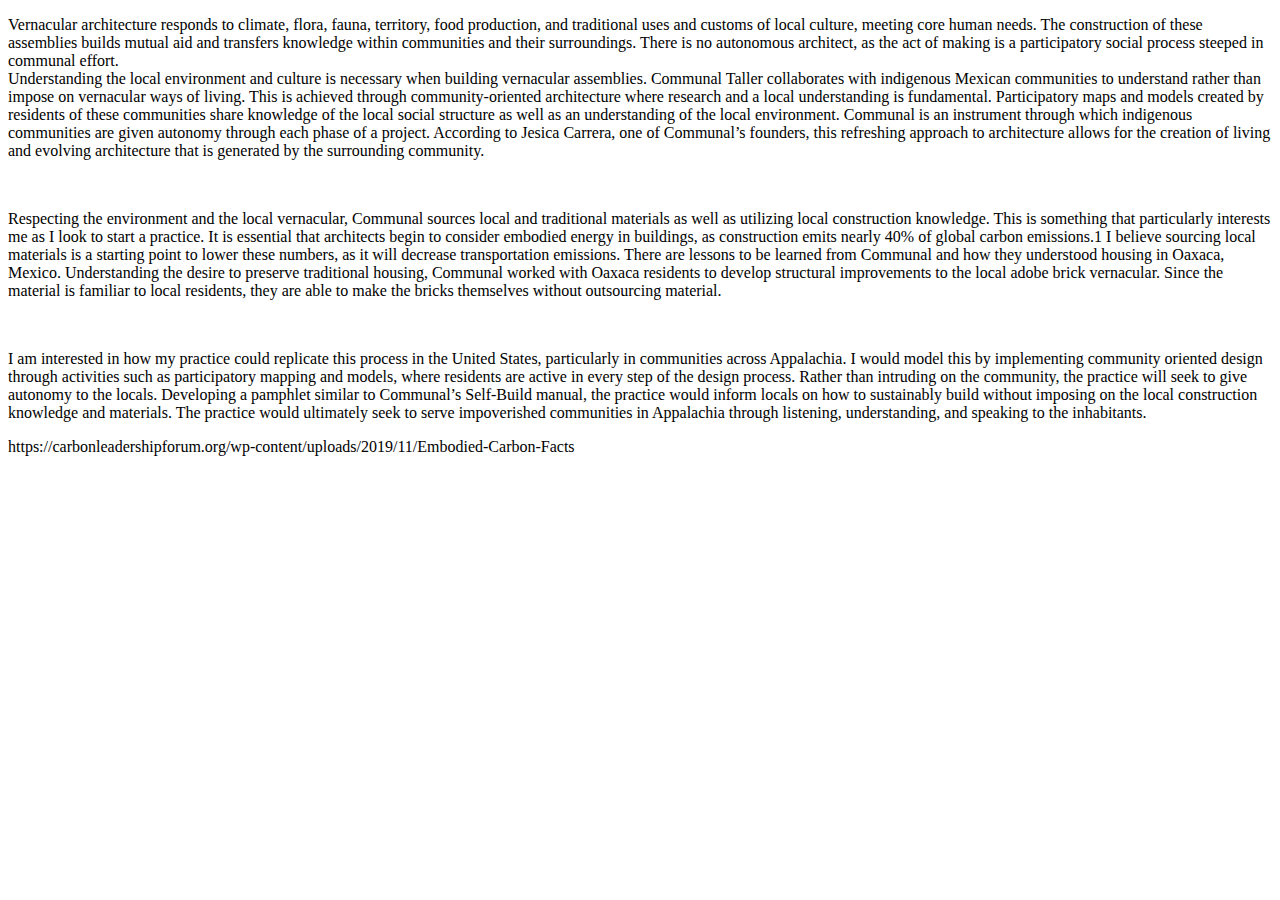
==== carson.html @ 38f18e58 "Update carson.html" ====
<!DOCTYPE html>
<head>
  <title>Carson</title>
</head>
<body>
 <div>
   <p>Vernacular architecture responds to climate, flora, fauna, territory, food production, and traditional uses and customs of local culture, meeting core human needs. The construction of these assemblies builds mutual aid and transfers knowledge within communities and their surroundings. There is no autonomous architect, as the act of making is a participatory social process steeped in communal effort.
<br>Understanding the local environment and culture is necessary when building vernacular assemblies. Communal Taller collaborates with indigenous Mexican communities to understand rather than impose on vernacular ways of living. This is achieved through community-oriented architecture where research and a local understanding is fundamental. Participatory maps and models created by residents of these communities share knowledge of the local social structure as well as an understanding of the local environment. Communal is an instrument through which indigenous communities are given autonomy through each phase of a project. According to Jesica Carrera, one of Communal’s founders, this refreshing approach to architecture allows for the creation of living and evolving architecture that is generated by the surrounding community.
   </p>
   <div>
     <img>
     <img>
   </div>
   <p>Respecting the environment and the local vernacular, Communal sources local and traditional materials as well as utilizing local construction knowledge. This is something that particularly interests me as I look to start a practice. It is essential that architects begin to consider embodied energy in buildings, as construction emits nearly 40% of global carbon emissions.1 I believe sourcing local materials is a starting point to lower these numbers, as it will decrease transportation emissions. There are lessons to be learned from Communal and how they understood housing in Oaxaca, Mexico. Understanding the desire to preserve traditional housing, Communal worked with Oaxaca residents to develop structural improvements to the local adobe brick vernacular. Since the material is familiar to local residents, they are able to make the bricks themselves without outsourcing material. </p>
   <div>
     <img>
     <img>
   </div>
   <p> I am interested in how my practice could replicate this process in the United States, particularly in communities across Appalachia. I would model this by implementing community oriented design through activities such as participatory mapping and models, where residents are active in every step of the design process. Rather than intruding on the community, the practice will seek to give autonomy to the locals. Developing a pamphlet similar to Communal’s Self-Build manual, the practice would inform locals on how to sustainably build without imposing on the local construction knowledge and materials. The practice would ultimately seek to serve impoverished communities in Appalachia through listening, understanding, and speaking to the inhabitants.
   </p>
   <p>https://carbonleadershipforum.org/wp-content/uploads/2019/11/Embodied-Carbon-Facts</p>
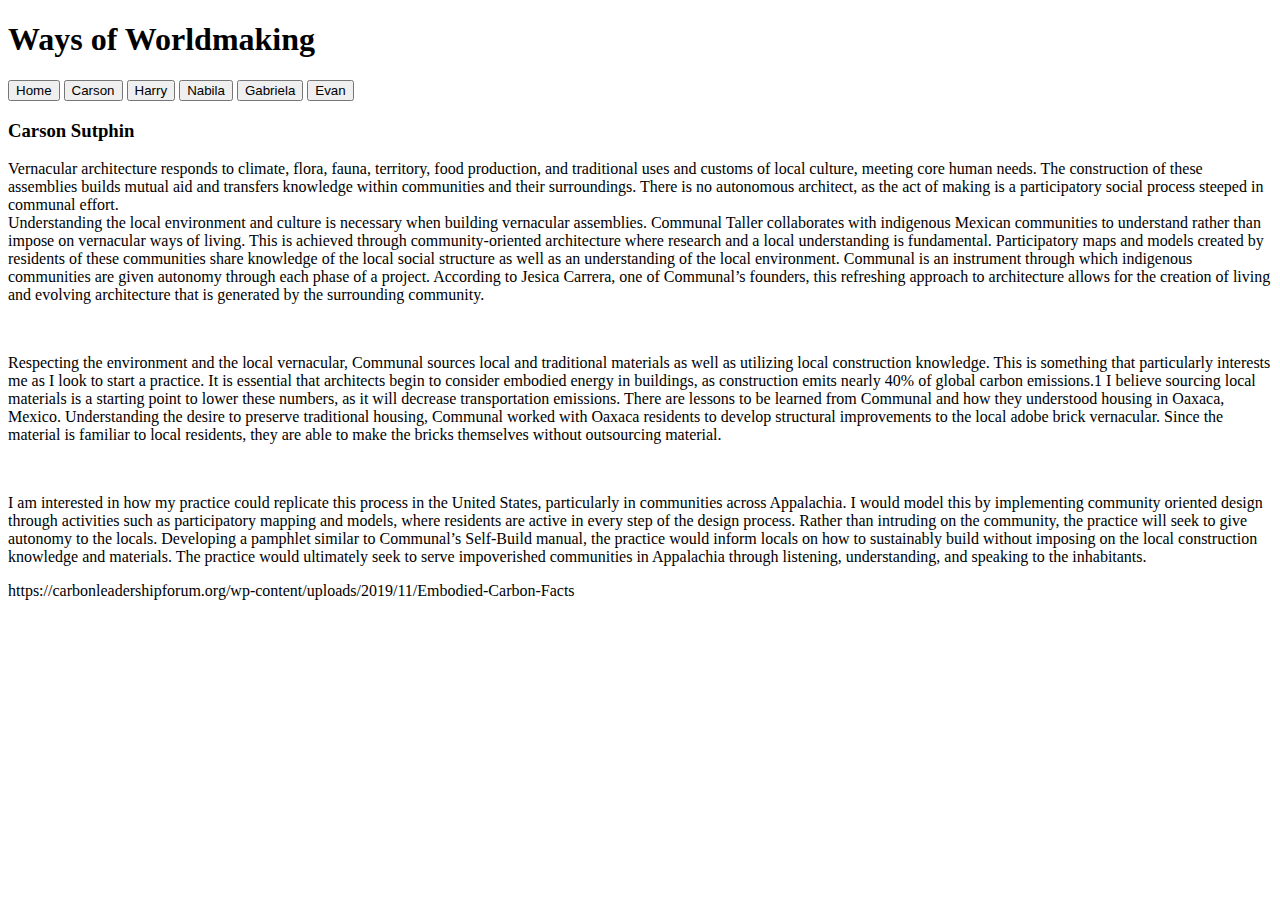
==== commit 3bc4d19e: "Update carson.html" ====
--- a/carson.html
+++ b/carson.html
@@ -3,20 +3,38 @@
   <title>Carson</title>
 </head>
 <body>
+    <div class="pagehead">
+	
+	<h1 class="title">Ways of Worldmaking</h>
+
+</div>
+ <div class="navigation">
+	 <a href="https://harrimil.github.io/ProPrac" class="navscreen"><button class="navbutton">Home</button></a>
+	<a href="https://harrimil.github.io/ProPrac/carson"><button class="navbutton">Carson</button></a>
+	<a href="https://harrimil.github.io/ProPrac/harry"><button class="navbutton">Harry</button></a>
+	<a href="https://harrimil.github.io/ProPrac/nabila"><button class="navbutton">Nabila</button></a>
+	<a href="https://harrimil.github.io/ProPrac/gabby"><button class="navbutton">Gabriela</button></a>
+	<a href="https://harrimil.github.io/ProPrac/evan"><button class="navbutton">Evan</button></a>
+ </div>
+<div class="pagetitle">
+	
+	<h3 class="title">Carson Sutphin</h>
+
+</div>  
  <div>
-   <p>Vernacular architecture responds to climate, flora, fauna, territory, food production, and traditional uses and customs of local culture, meeting core human needs. The construction of these assemblies builds mutual aid and transfers knowledge within communities and their surroundings. There is no autonomous architect, as the act of making is a participatory social process steeped in communal effort.
-<br>Understanding the local environment and culture is necessary when building vernacular assemblies. Communal Taller collaborates with indigenous Mexican communities to understand rather than impose on vernacular ways of living. This is achieved through community-oriented architecture where research and a local understanding is fundamental. Participatory maps and models created by residents of these communities share knowledge of the local social structure as well as an understanding of the local environment. Communal is an instrument through which indigenous communities are given autonomy through each phase of a project. According to Jesica Carrera, one of Communal’s founders, this refreshing approach to architecture allows for the creation of living and evolving architecture that is generated by the surrounding community.
-   </p>
-   <div>
+    <p>  Vernacular architecture responds to climate, flora, fauna, territory, food production, and traditional uses and customs of local culture, meeting core human needs. The construction of these assemblies builds mutual aid and transfers knowledge within communities and their surroundings. There is no autonomous architect, as the act of making is a participatory social process steeped in communal effort.
+    <br>  Understanding the local environment and culture is necessary when building vernacular assemblies. Communal Taller collaborates with indigenous Mexican communities to understand rather than impose on vernacular ways of living. This is achieved through community-oriented architecture where research and a local understanding is fundamental. Participatory maps and models created by residents of these communities share knowledge of the local social structure as well as an understanding of the local environment. Communal is an instrument through which indigenous communities are given autonomy through each phase of a project. According to Jesica Carrera, one of Communal’s founders, this refreshing approach to architecture allows for the creation of living and evolving architecture that is generated by the surrounding community.
+    </p>
+    <div>
      <img>
      <img>
-   </div>
-   <p>Respecting the environment and the local vernacular, Communal sources local and traditional materials as well as utilizing local construction knowledge. This is something that particularly interests me as I look to start a practice. It is essential that architects begin to consider embodied energy in buildings, as construction emits nearly 40% of global carbon emissions.1 I believe sourcing local materials is a starting point to lower these numbers, as it will decrease transportation emissions. There are lessons to be learned from Communal and how they understood housing in Oaxaca, Mexico. Understanding the desire to preserve traditional housing, Communal worked with Oaxaca residents to develop structural improvements to the local adobe brick vernacular. Since the material is familiar to local residents, they are able to make the bricks themselves without outsourcing material. </p>
-   <div>
+    </div>
+    <p>  Respecting the environment and the local vernacular, Communal sources local and traditional materials as well as utilizing local construction knowledge. This is something that particularly interests me as I look to start a practice. It is essential that architects begin to consider embodied energy in buildings, as construction emits nearly 40% of global carbon emissions.1 I believe sourcing local materials is a starting point to lower these numbers, as it will decrease transportation emissions. There are lessons to be learned from Communal and how they understood housing in Oaxaca, Mexico. Understanding the desire to preserve traditional housing, Communal worked with Oaxaca residents to develop structural improvements to the local adobe brick vernacular. Since the material is familiar to local residents, they are able to make the bricks themselves without outsourcing material. </p>
+    <div>
      <img>
      <img>
-   </div>
-   <p> I am interested in how my practice could replicate this process in the United States, particularly in communities across Appalachia. I would model this by implementing community oriented design through activities such as participatory mapping and models, where residents are active in every step of the design process. Rather than intruding on the community, the practice will seek to give autonomy to the locals. Developing a pamphlet similar to Communal’s Self-Build manual, the practice would inform locals on how to sustainably build without imposing on the local construction knowledge and materials. The practice would ultimately seek to serve impoverished communities in Appalachia through listening, understanding, and speaking to the inhabitants.
-   </p>
-   <p>https://carbonleadershipforum.org/wp-content/uploads/2019/11/Embodied-Carbon-Facts</p>
+    </div>
+    <p>  I am interested in how my practice could replicate this process in the United States, particularly in communities across Appalachia. I would model this by implementing community oriented design through activities such as participatory mapping and models, where residents are active in every step of the design process. Rather than intruding on the community, the practice will seek to give autonomy to the locals. Developing a pamphlet similar to Communal’s Self-Build manual, the practice would inform locals on how to sustainably build without imposing on the local construction knowledge and materials. The practice would ultimately seek to serve impoverished communities in Appalachia through listening, understanding, and speaking to the inhabitants.
+    </p>
+    <p>https://carbonleadershipforum.org/wp-content/uploads/2019/11/Embodied-Carbon-Facts</p>
       
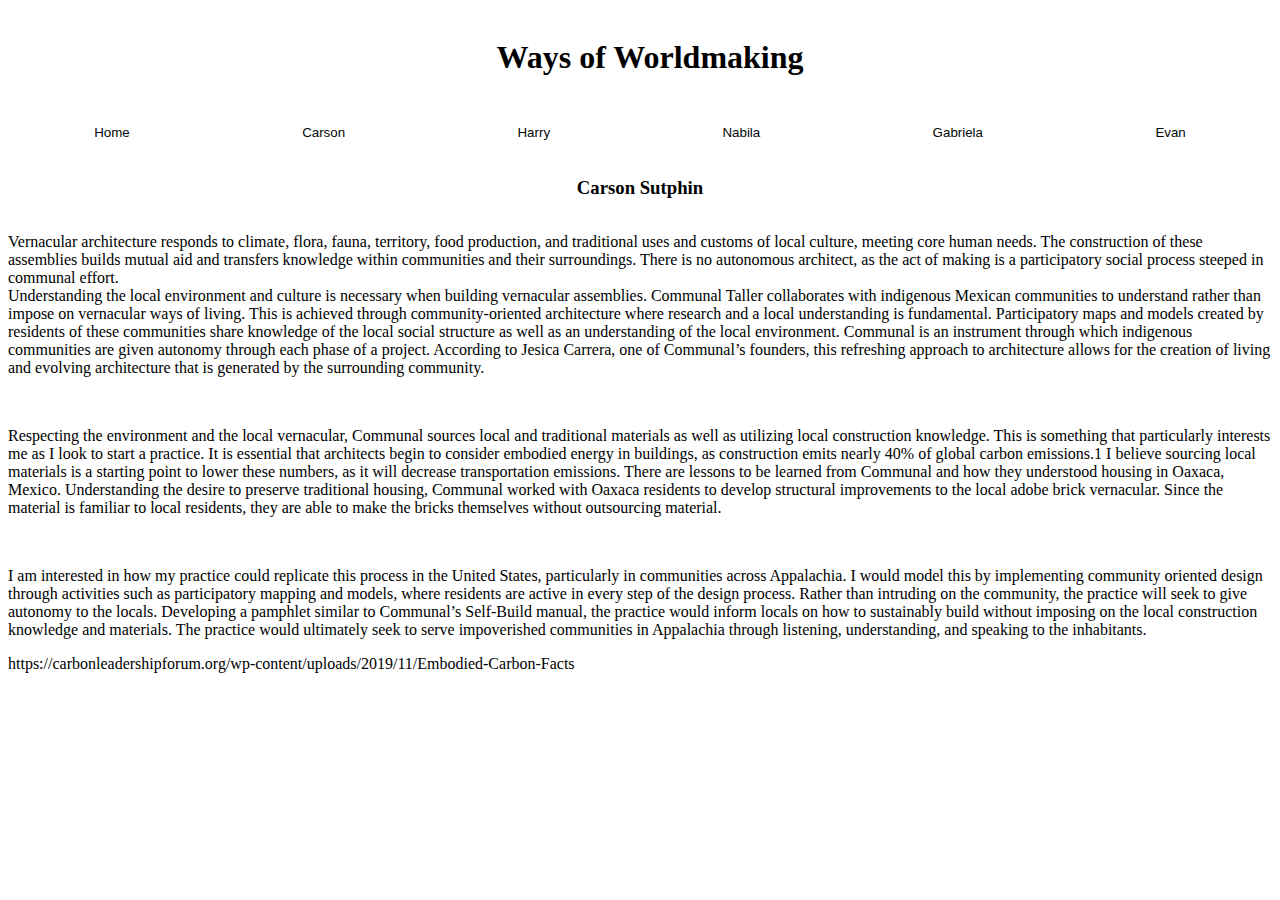
==== commit 6834e1ba: "Update carson.html" ====
--- a/carson.html
+++ b/carson.html
@@ -1,6 +1,7 @@
 <!DOCTYPE html>
 <head>
-  <title>Carson</title>
+  <title>Carson Sutphin</title>
+  <link rel="stylesheet" href="style.css">
 </head>
 <body>
     <div class="pagehead">
--- a/style.css
+++ b/style.css
@@ -0,0 +1,83 @@
+.pagehead {
+	
+	width:100%;
+	
+	border: 4px #d5e8f0;
+	border-radius: 0;
+	display:flex;
+	flex-direction:row;
+	margin:0;
+	padding:10px;
+	justify-content: center;
+	align-items:center;
+	flex-wrap: rap;
+
+}
+
+
+.navigation{
+	height:50px;
+	width:100%;
+	display:flex;
+	justify-content: space-around;
+	align-content:center;
+	align-items:center;
+}
+.navbutton{
+	border: none 1px black;
+	background:#FFFFFF;
+	padding:12px 7px 12px 7px;
+	color:#050708;
+	font-family:arial;
+}
+.navbutton:active {
+   	 outline:none;
+	border: none;
+}
+.navbutton:focus {
+   	 outline:none;
+	border: none;
+}
+.navbutton:hover{
+	/* background-color: */
+	text-decoration: underline overline;
+	text-decoration-color: #dfdfdf;
+	text-decoration-thickness:5px;
+	cursor: grab;
+		
+}
+
+.diagramdiv{
+	width:100%;
+	display:flex;
+	flex-direction: column;
+	align-items:center;
+	
+}
+
+.diagramimg{
+	 max-width: 100%;
+            max-height: 100vh;
+	flex-basis:auto;
+}
+.title{
+	font-family:georgia;
+}
+.writingdiv{
+	width:90%;
+}
+.pagetitle {
+	
+	width:100%;
+	border-radius: 0;
+	display:flex;
+	flex-direction:row;
+	margin:0;
+	justify-content: center;
+	align-items:center;
+	flex-wrap: rap;
+
+}
+.writingimg{
+	max-width: 45%;
+}
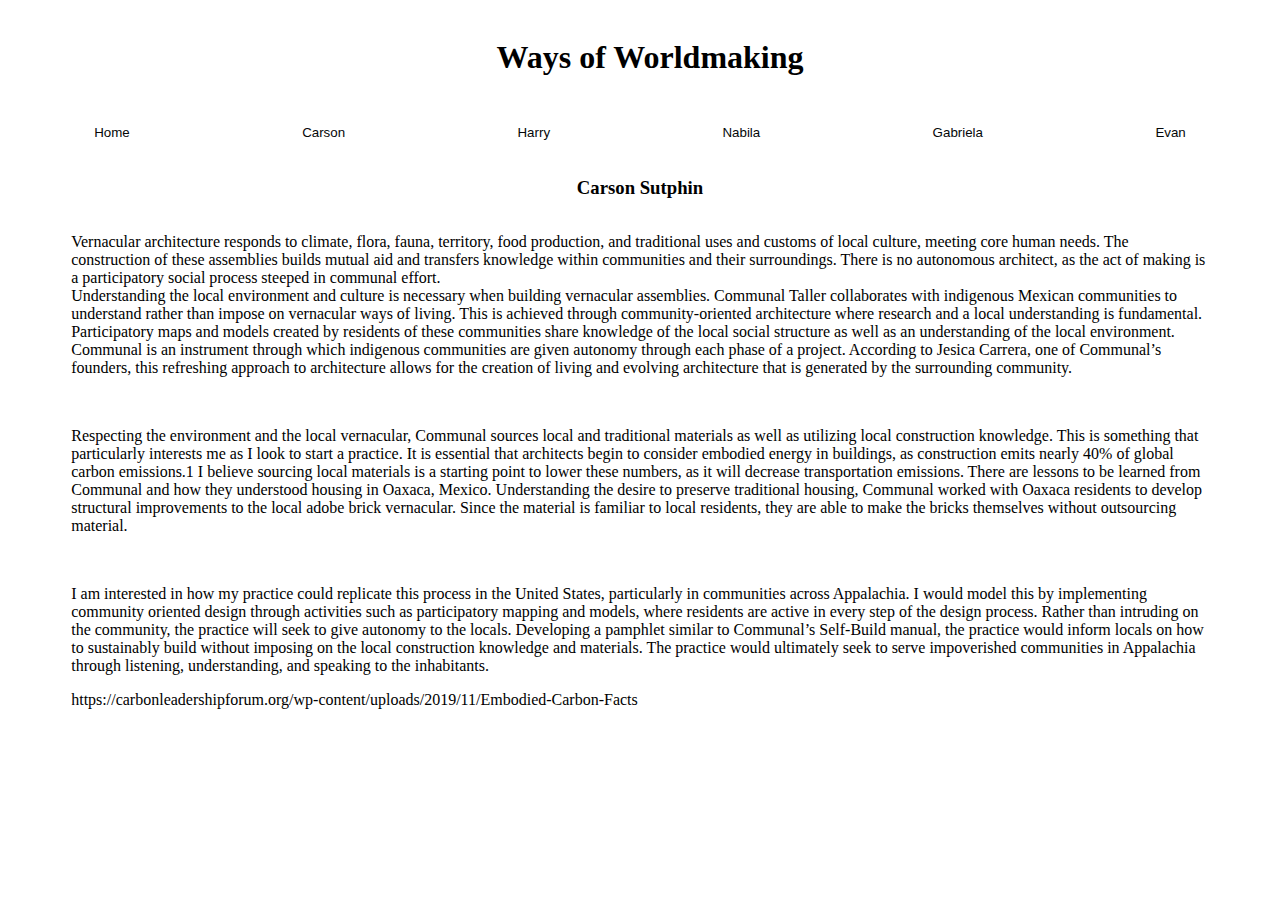
==== commit 4c614749: "Update carson.html" ====
--- a/carson.html
+++ b/carson.html
@@ -22,7 +22,7 @@
 	<h3 class="title">Carson Sutphin</h>
 
 </div>  
- <div>
+ <div class="writingdiv">
     <p>  Vernacular architecture responds to climate, flora, fauna, territory, food production, and traditional uses and customs of local culture, meeting core human needs. The construction of these assemblies builds mutual aid and transfers knowledge within communities and their surroundings. There is no autonomous architect, as the act of making is a participatory social process steeped in communal effort.
     <br>  Understanding the local environment and culture is necessary when building vernacular assemblies. Communal Taller collaborates with indigenous Mexican communities to understand rather than impose on vernacular ways of living. This is achieved through community-oriented architecture where research and a local understanding is fundamental. Participatory maps and models created by residents of these communities share knowledge of the local social structure as well as an understanding of the local environment. Communal is an instrument through which indigenous communities are given autonomy through each phase of a project. According to Jesica Carrera, one of Communal’s founders, this refreshing approach to architecture allows for the creation of living and evolving architecture that is generated by the surrounding community.
     </p>
--- a/style.css
+++ b/style.css
@@ -65,6 +65,7 @@
 }
 .writingdiv{
 	width:90%;
+	margin: auto;
 }
 .pagetitle {
 	
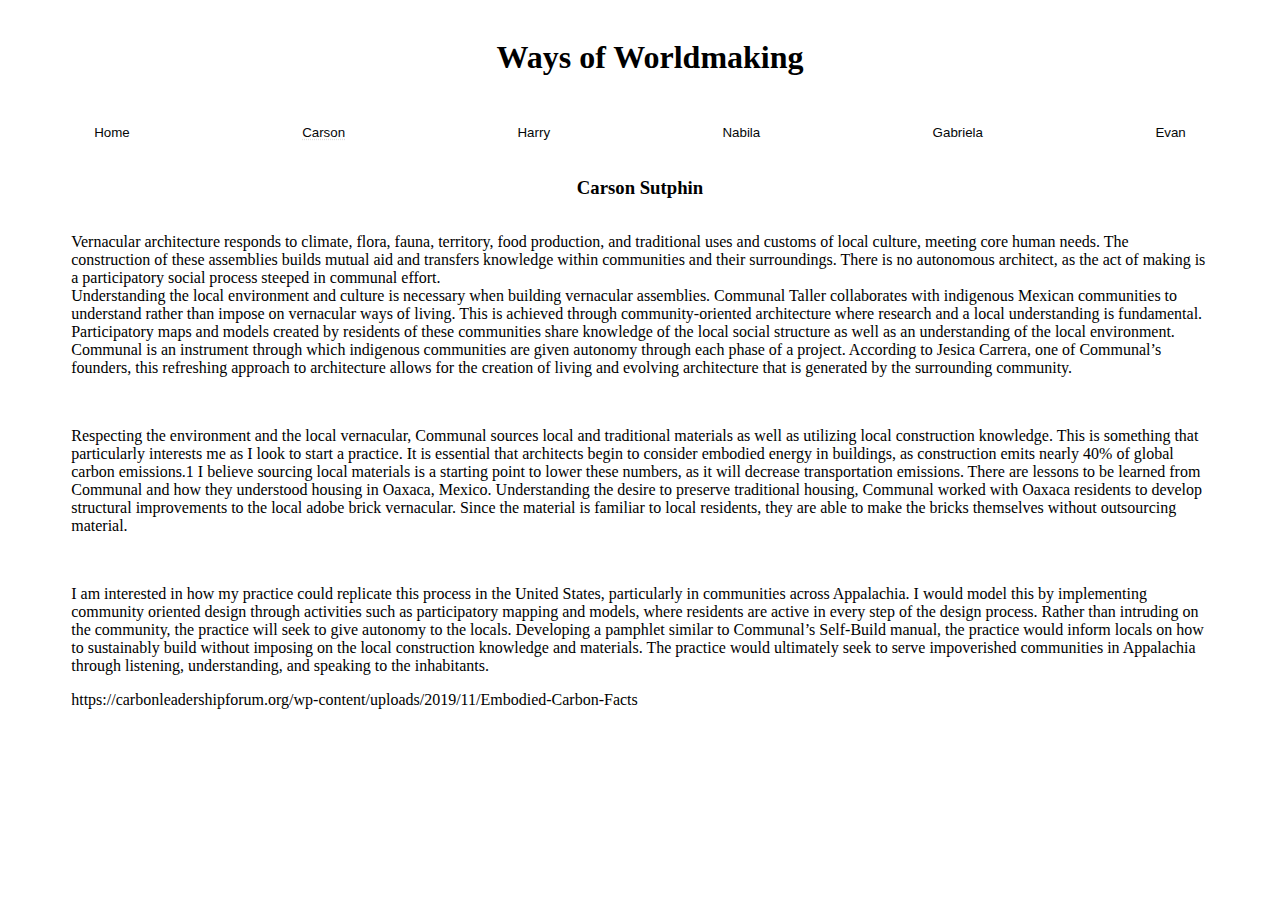
==== commit 630c1cf2: "Update carson.html" ====
--- a/carson.html
+++ b/carson.html
@@ -11,7 +11,7 @@
 </div>
  <div class="navigation">
 	 <a href="https://harrimil.github.io/ProPrac" class="navscreen"><button class="navbutton">Home</button></a>
-	<a href="https://harrimil.github.io/ProPrac/carson"><button class="navbutton">Carson</button></a>
+	<a href="https://harrimil.github.io/ProPrac/carson"><button class="homebutton">Carson</button></a>
 	<a href="https://harrimil.github.io/ProPrac/harry"><button class="navbutton">Harry</button></a>
 	<a href="https://harrimil.github.io/ProPrac/nabila"><button class="navbutton">Nabila</button></a>
 	<a href="https://harrimil.github.io/ProPrac/gabby"><button class="navbutton">Gabriela</button></a>
--- a/style.css
+++ b/style.css
@@ -81,4 +81,18 @@
 }
 .writingimg{
 	max-width: 45%;
+	margin: auto;
 }
+html, body {
+    max-width: 100%;
+    overflow-x: hidden;
+}
+.homebutton{
+	border: none 1px black;
+	background:#FFFFFF;
+	padding:12px 7px 12px 7px;
+	color:#050708;
+	font-family:arial;
+	text-decoration: underline dotted;
+	text-decoration-color: #dfdfdf;
+}
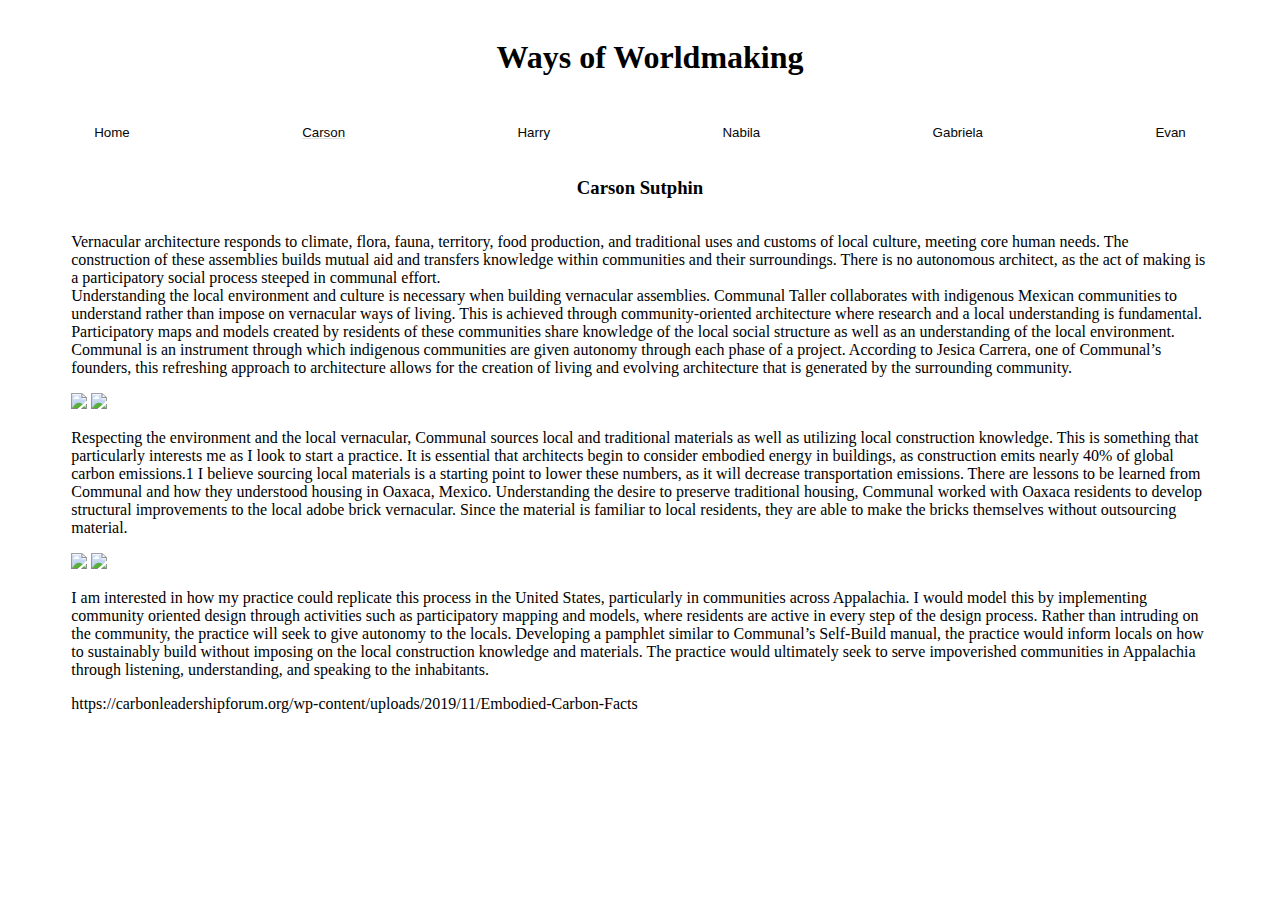
==== commit 5a46d9f5: "Update carson.html" ====
--- a/carson.html
+++ b/carson.html
@@ -27,13 +27,13 @@
     <br>  Understanding the local environment and culture is necessary when building vernacular assemblies. Communal Taller collaborates with indigenous Mexican communities to understand rather than impose on vernacular ways of living. This is achieved through community-oriented architecture where research and a local understanding is fundamental. Participatory maps and models created by residents of these communities share knowledge of the local social structure as well as an understanding of the local environment. Communal is an instrument through which indigenous communities are given autonomy through each phase of a project. According to Jesica Carrera, one of Communal’s founders, this refreshing approach to architecture allows for the creation of living and evolving architecture that is generated by the surrounding community.
     </p>
     <div>
-     <img>
-     <img>
+     <img class="writingimg" src="carson1.JPG">
+     <img class="writingimg" src="carson2.JPG">
     </div>
     <p>  Respecting the environment and the local vernacular, Communal sources local and traditional materials as well as utilizing local construction knowledge. This is something that particularly interests me as I look to start a practice. It is essential that architects begin to consider embodied energy in buildings, as construction emits nearly 40% of global carbon emissions.1 I believe sourcing local materials is a starting point to lower these numbers, as it will decrease transportation emissions. There are lessons to be learned from Communal and how they understood housing in Oaxaca, Mexico. Understanding the desire to preserve traditional housing, Communal worked with Oaxaca residents to develop structural improvements to the local adobe brick vernacular. Since the material is familiar to local residents, they are able to make the bricks themselves without outsourcing material. </p>
     <div>
-     <img>
-     <img>
+     <img class="writingimg" src="carson3.JPG">
+     <img class="writingimg" src="carson4.JPG">
     </div>
     <p>  I am interested in how my practice could replicate this process in the United States, particularly in communities across Appalachia. I would model this by implementing community oriented design through activities such as participatory mapping and models, where residents are active in every step of the design process. Rather than intruding on the community, the practice will seek to give autonomy to the locals. Developing a pamphlet similar to Communal’s Self-Build manual, the practice would inform locals on how to sustainably build without imposing on the local construction knowledge and materials. The practice would ultimately seek to serve impoverished communities in Appalachia through listening, understanding, and speaking to the inhabitants.
     </p>
--- a/style.css
+++ b/style.css
@@ -93,6 +93,6 @@
 	padding:12px 7px 12px 7px;
 	color:#050708;
 	font-family:arial;
-	text-decoration: underline dotted;
+	text-decoration: underline;
 	text-decoration-color: #dfdfdf;
 }
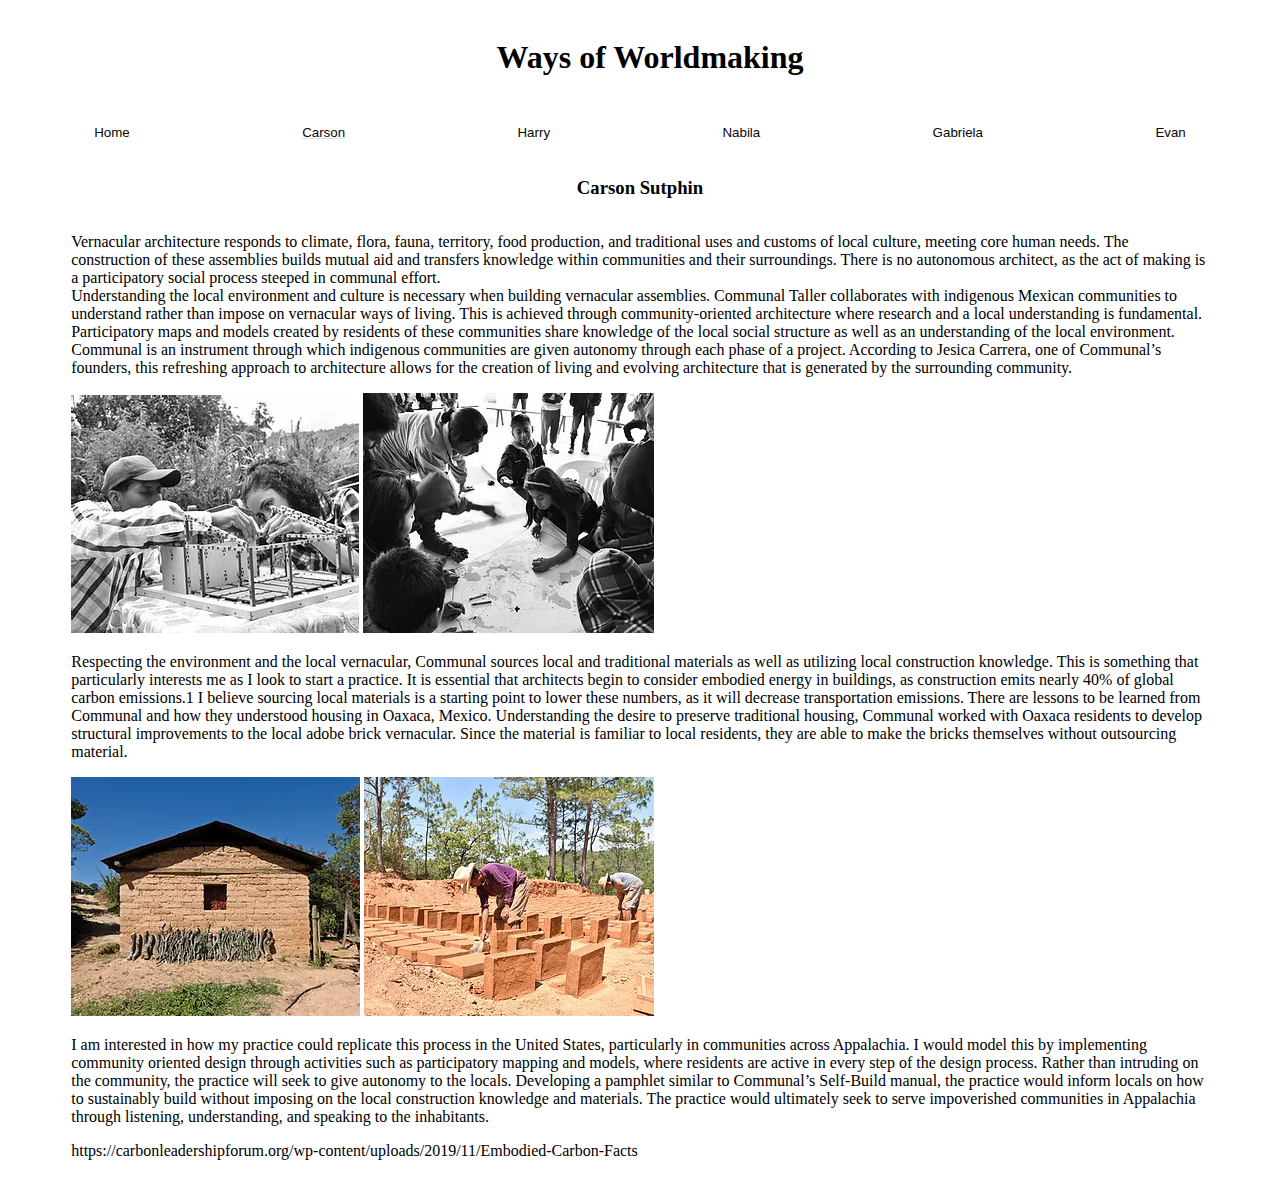
==== commit 81247928: "Update carson.html" ====
--- a/carson.html
+++ b/carson.html
@@ -27,13 +27,13 @@
     <br>  Understanding the local environment and culture is necessary when building vernacular assemblies. Communal Taller collaborates with indigenous Mexican communities to understand rather than impose on vernacular ways of living. This is achieved through community-oriented architecture where research and a local understanding is fundamental. Participatory maps and models created by residents of these communities share knowledge of the local social structure as well as an understanding of the local environment. Communal is an instrument through which indigenous communities are given autonomy through each phase of a project. According to Jesica Carrera, one of Communal’s founders, this refreshing approach to architecture allows for the creation of living and evolving architecture that is generated by the surrounding community.
     </p>
     <div>
-     <img class="writingimg" src="carson1.JPG">
-     <img class="writingimg" src="carson2.JPG">
+     <img class="writingimg" src="carson1.jpg">
+     <img class="writingimg" src="carson2.jpg">
     </div>
     <p>  Respecting the environment and the local vernacular, Communal sources local and traditional materials as well as utilizing local construction knowledge. This is something that particularly interests me as I look to start a practice. It is essential that architects begin to consider embodied energy in buildings, as construction emits nearly 40% of global carbon emissions.1 I believe sourcing local materials is a starting point to lower these numbers, as it will decrease transportation emissions. There are lessons to be learned from Communal and how they understood housing in Oaxaca, Mexico. Understanding the desire to preserve traditional housing, Communal worked with Oaxaca residents to develop structural improvements to the local adobe brick vernacular. Since the material is familiar to local residents, they are able to make the bricks themselves without outsourcing material. </p>
     <div>
-     <img class="writingimg" src="carson3.JPG">
-     <img class="writingimg" src="carson4.JPG">
+     <img class="writingimg" src="carson3.jpg">
+     <img class="writingimg" src="carson4.jpg">
     </div>
     <p>  I am interested in how my practice could replicate this process in the United States, particularly in communities across Appalachia. I would model this by implementing community oriented design through activities such as participatory mapping and models, where residents are active in every step of the design process. Rather than intruding on the community, the practice will seek to give autonomy to the locals. Developing a pamphlet similar to Communal’s Self-Build manual, the practice would inform locals on how to sustainably build without imposing on the local construction knowledge and materials. The practice would ultimately seek to serve impoverished communities in Appalachia through listening, understanding, and speaking to the inhabitants.
     </p>
